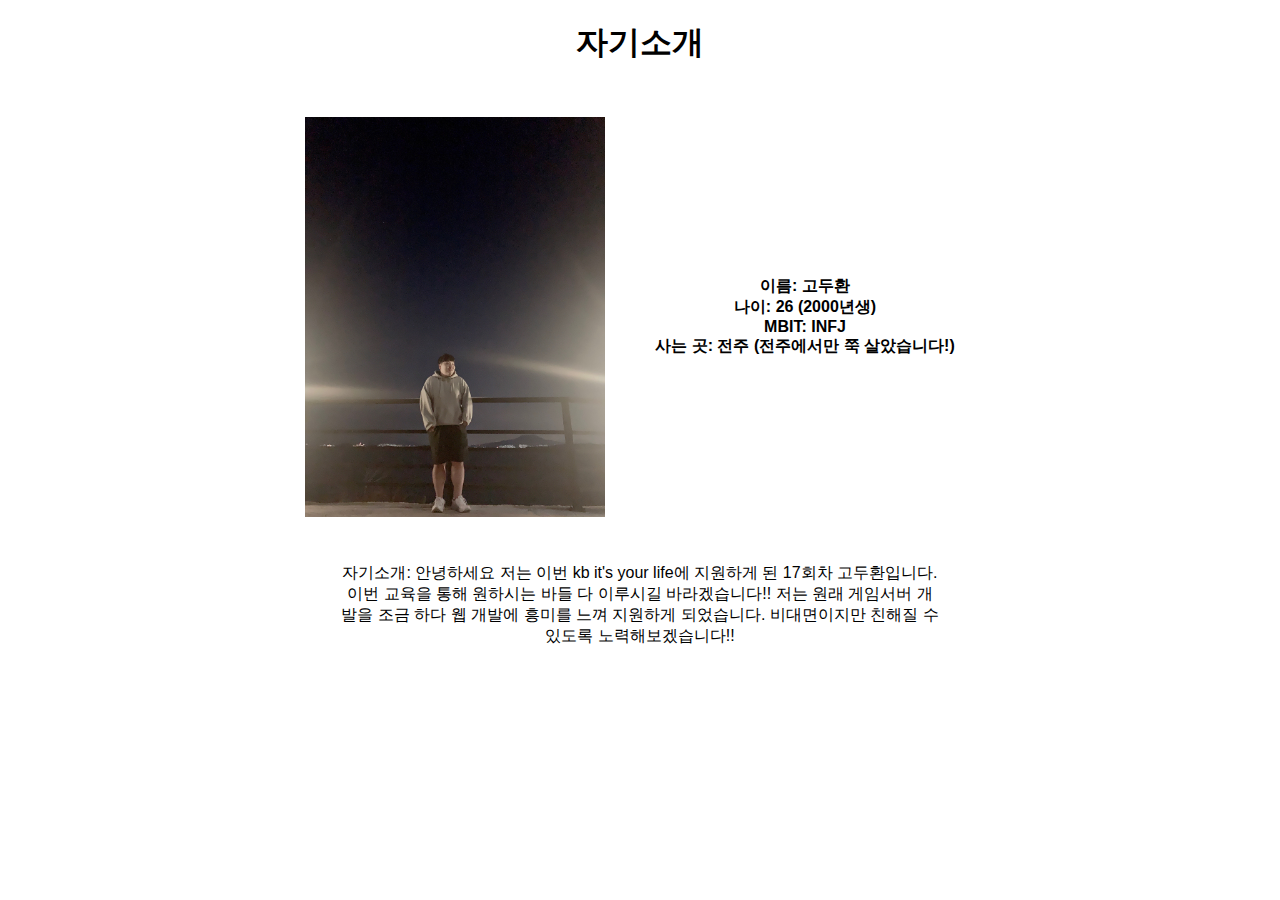
==== DuHwan/DuHwanIntro.html @ 9a242b5d "Add Duhwan File" ====
<!DOCTYPE html>
<html lang="en">
  <head>
    <meta charset="UTF-8" />
    <meta name="viewport" content="width=device-width, initial-scale=1.0" />
    <title>Document</title>
  </head>
  <style>
    body {
      text-align: center;
      font-family: Arial, sans-serif;
    }
    img {
      text-align: center;
      width: 300px;
    }
    .container {
      display: flex;
      align-items: center;
      justify-content: center;
      gap: 30px;
      max-width: 800px;
      margin: auto;
      padding: 30px;
    }
    .textbox {
      max-width: 600px;
      margin: auto;
    }
    #profile {
      font-weight: bold;
      margin: 20px;
      margin-left: 20px;
    }
  </style>
  <body>
    <h1>자기소개</h1>
    <div class="container">
      <img src="./고두환.jpg" />
      <p id="profile">
        이름: 고두환
        <br />
        나이: 26 (2000년생)
        <br />
        MBIT: INFJ
        <br />
        사는 곳: 전주 (전주에서만 쭉 살았습니다!)
        <br />
      </p>
    </div>
    <div class="textbox">
      <p>
        자기소개: 안녕하세요 저는 이번 kb it's your life에 지원하게 된 17회차
        고두환입니다. 이번 교육을 통해 원하시는 바들 다 이루시길 바라겠습니다!!
        저는 원래 게임서버 개발을 조금 하다 웹 개발에 흥미를 느껴 지원하게
        되었습니다. 비대면이지만 친해질 수 있도록 노력해보겠습니다!!
      </p>
    </div>
  </body>
</html>
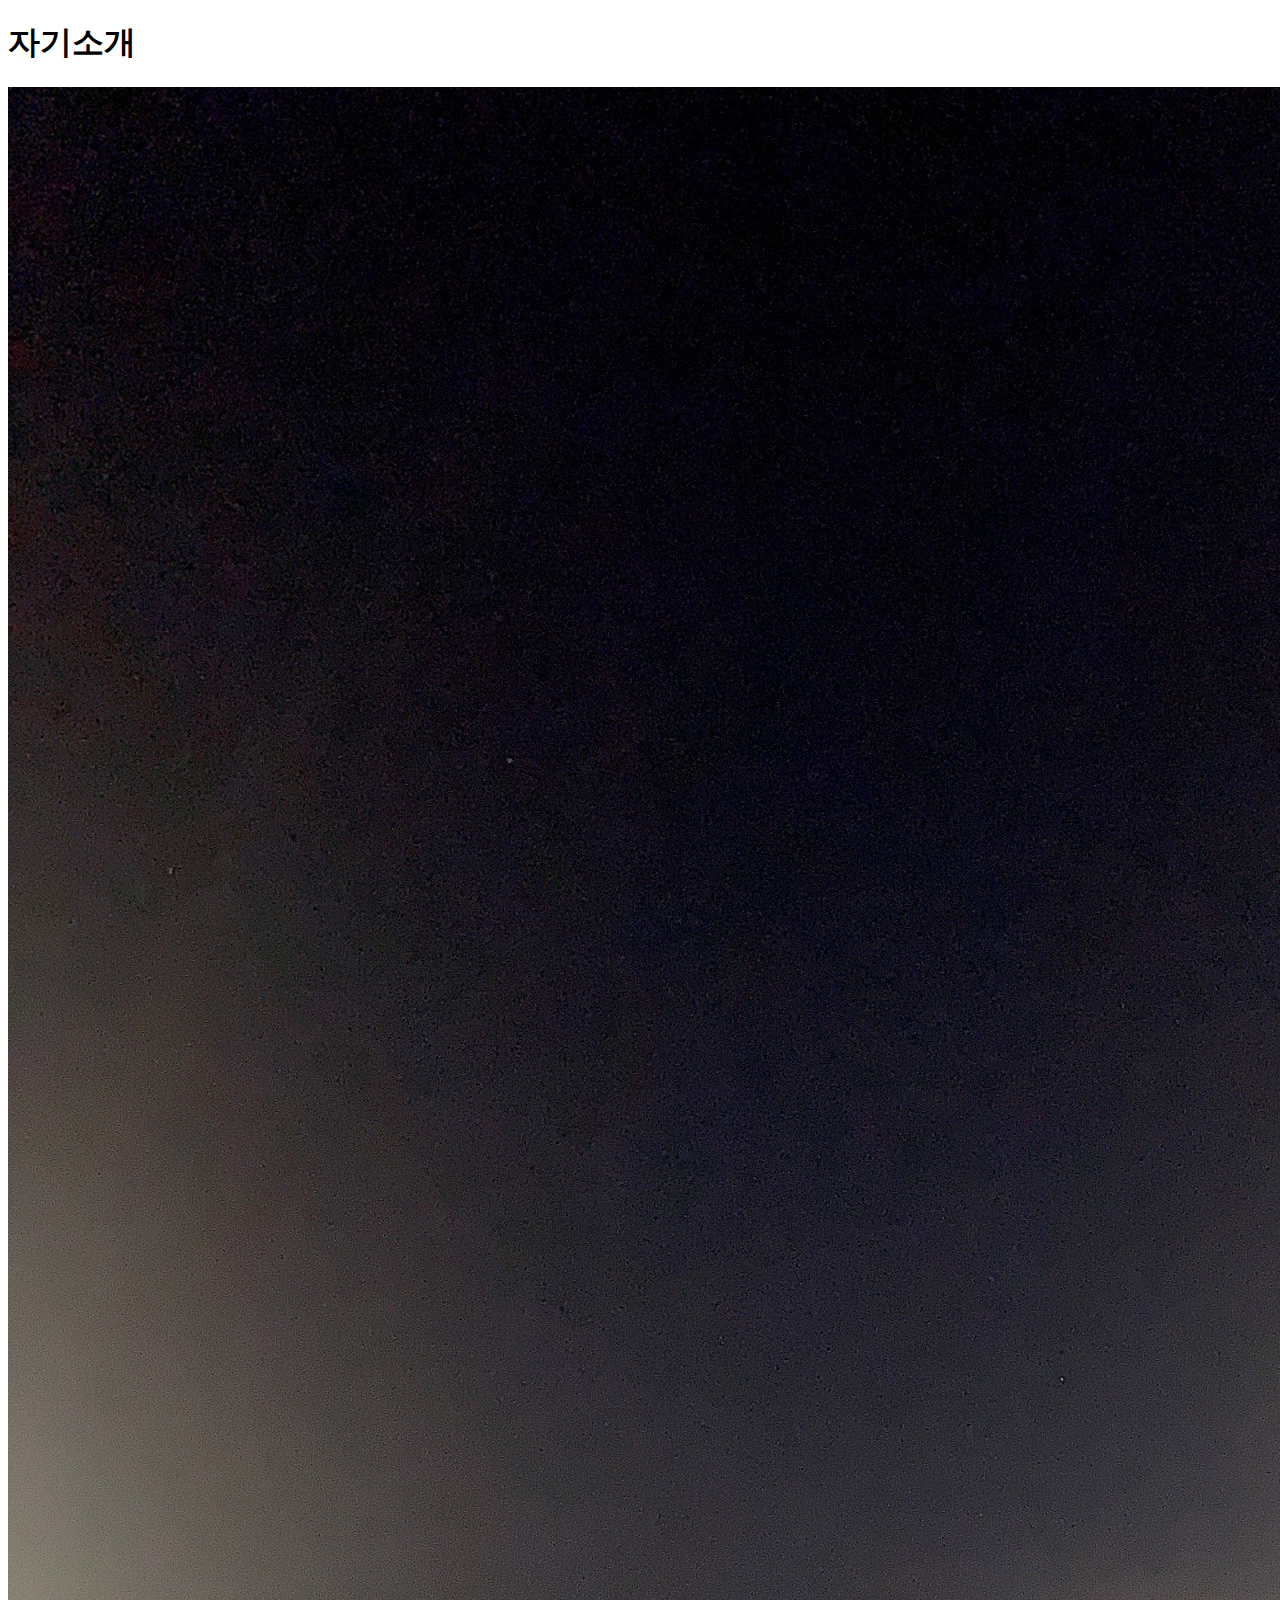
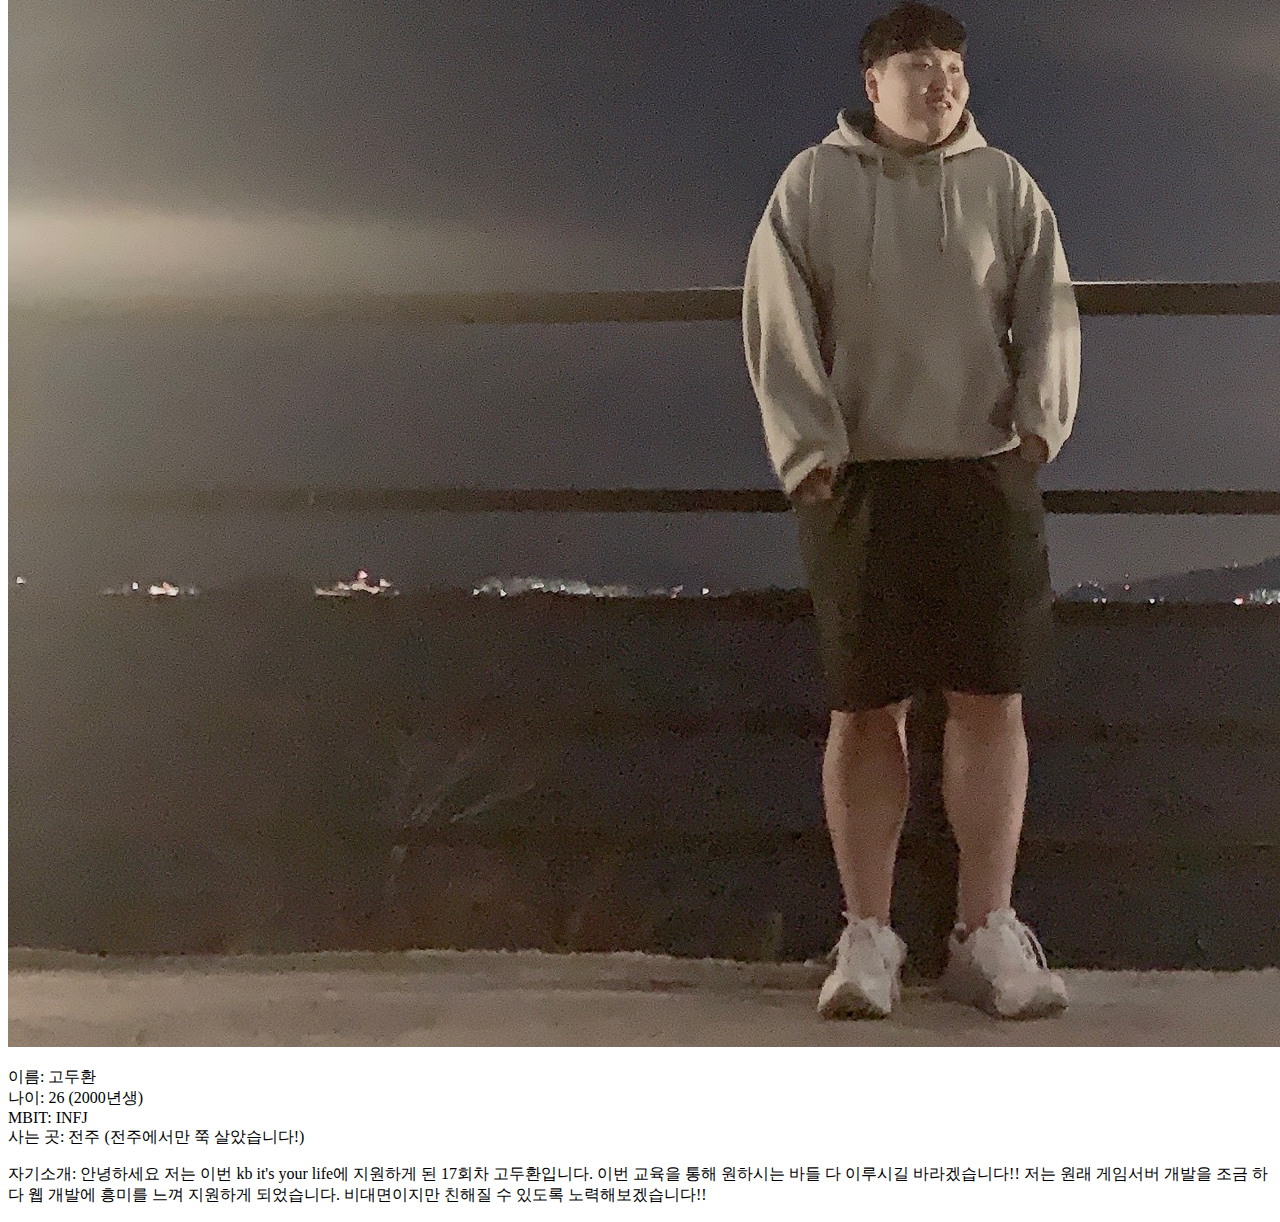
==== commit 4c4ef84c: "#12 html 수정" ====
--- a/DuHwan/DuHwanIntro.html
+++ b/DuHwan/DuHwanIntro.html
@@ -4,35 +4,8 @@
     <meta charset="UTF-8" />
     <meta name="viewport" content="width=device-width, initial-scale=1.0" />
     <title>Document</title>
+    <link rel="stylesheet" href="DuHwancss.css" />
   </head>
-  <style>
-    body {
-      text-align: center;
-      font-family: Arial, sans-serif;
-    }
-    img {
-      text-align: center;
-      width: 300px;
-    }
-    .container {
-      display: flex;
-      align-items: center;
-      justify-content: center;
-      gap: 30px;
-      max-width: 800px;
-      margin: auto;
-      padding: 30px;
-    }
-    .textbox {
-      max-width: 600px;
-      margin: auto;
-    }
-    #profile {
-      font-weight: bold;
-      margin: 20px;
-      margin-left: 20px;
-    }
-  </style>
   <body>
     <h1>자기소개</h1>
     <div class="container">
